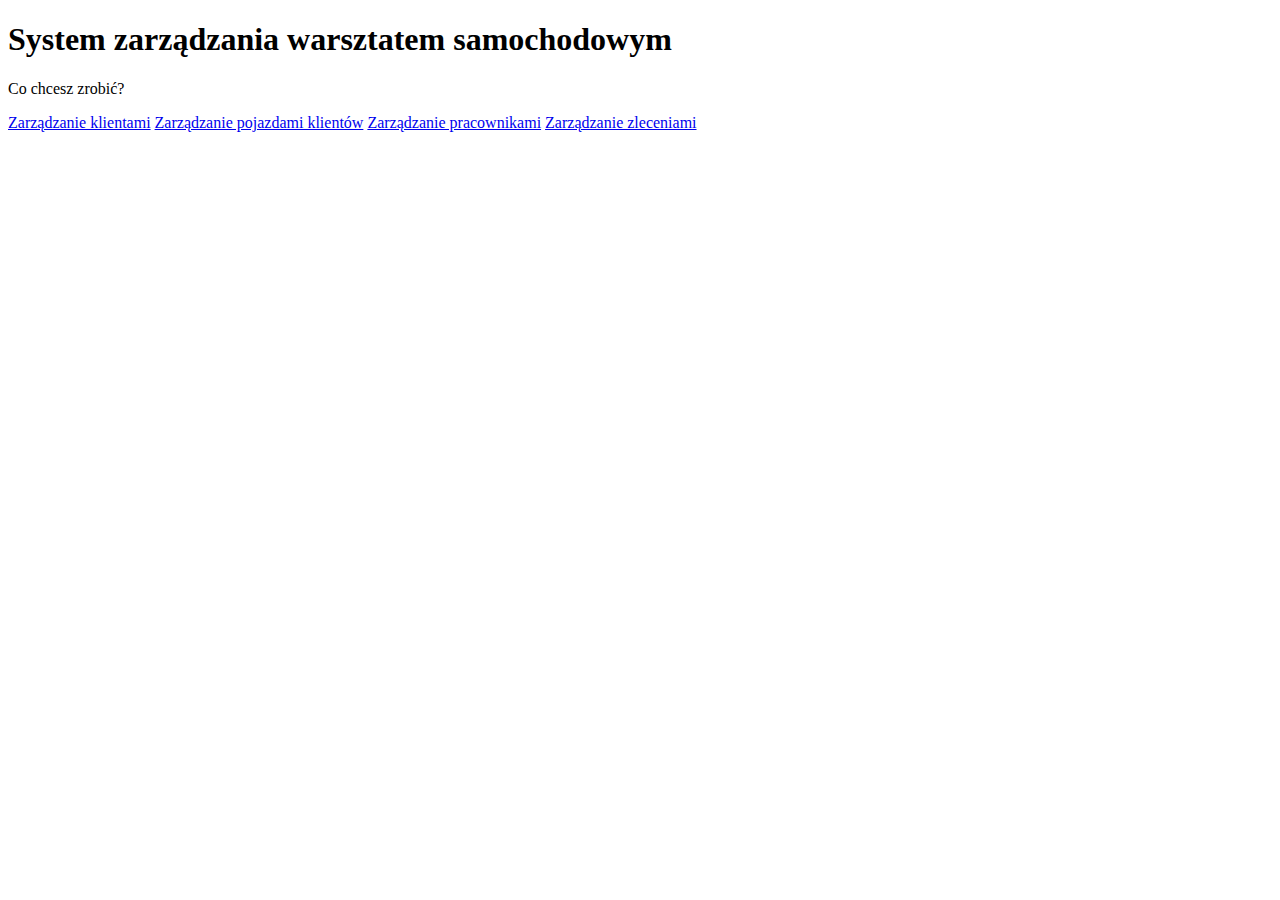
==== src/main/webapp/index.html @ 1e59b0de "Add new link" ====
<!doctype html>
<html lang="pl">
<head>
    <meta charset="utf-8">
    <!--<meta name="viewport" content="width=device-width, initial-scale=1, shrink-to-fit=no">-->

    <link href="webjars/bootstrap/3.2.0/css/bootstrap.css" rel="stylesheet"/>
    <!--<link rel="stylesheet" href="https://stackpath.bootstrapcdn.com/bootstrap/4.1.3/css/bootstrap.min.css" integrity="sha384-MCw98/SFnGE8fJT3GXwEOngsV7Zt27NXFoaoApmYm81iuXoPkFOJwJ8ERdknLPMO" crossorigin="anonymous">    <title>Zarządanie klientami</title>-->

    <link rel="stylesheet" href="style/style.css">
    <title>Strona główna</title>
</head>
<body>
        <div class="jumbotron">
            <h1 class="display-3">System zarządzania warsztatem samochodowym</h1>
            <p class="lead">Co chcesz zrobić?</p>
            <p class="lead">
                <a class="btn btn-primary btn-lg" href="customersmanagement.html.html" role="button">Zarządzanie klientami</a>
                <a class="btn btn-primary btn-lg" href="vehicklesmanagment.html" role="button">Zarządzanie pojazdami klientów</a>
                <a class="btn btn-primary btn-lg" href="employeemanagment.html" role="button">Zarządzanie pracownikami</a>
                <a class="btn btn-primary btn-lg" href="ordersmanagment.html" role="button">Zarządzanie zleceniami</a>
            </p>
        </div>

</body>
</html>
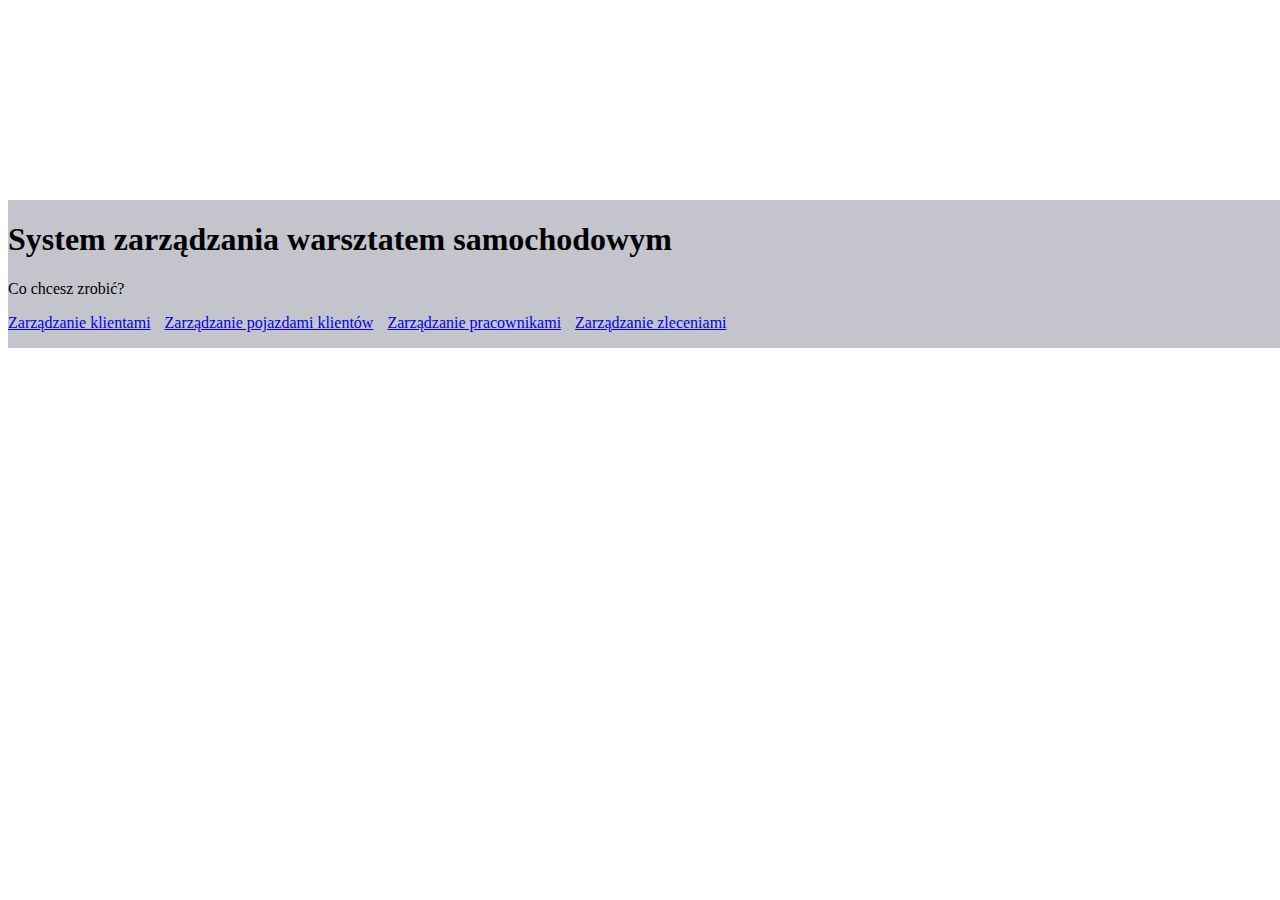
==== commit 3a8ea427: "Merge pull request #21 from LeszekLuksza/master" ====
--- a/src/main/webapp/index.html
+++ b/src/main/webapp/index.html
@@ -2,11 +2,7 @@
 <html lang="pl">
 <head>
     <meta charset="utf-8">
-    <!--<meta name="viewport" content="width=device-width, initial-scale=1, shrink-to-fit=no">-->
-
-    <link href="webjars/bootstrap/3.2.0/css/bootstrap.css" rel="stylesheet"/>
-    <!--<link rel="stylesheet" href="https://stackpath.bootstrapcdn.com/bootstrap/4.1.3/css/bootstrap.min.css" integrity="sha384-MCw98/SFnGE8fJT3GXwEOngsV7Zt27NXFoaoApmYm81iuXoPkFOJwJ8ERdknLPMO" crossorigin="anonymous">    <title>Zarządanie klientami</title>-->
-
+    <link rel="stylesheet" href="/webjars/bootstrap/4.1.3/css/bootstrap.css">
     <link rel="stylesheet" href="style/style.css">
     <title>Strona główna</title>
 </head>
@@ -15,7 +11,7 @@
             <h1 class="display-3">System zarządzania warsztatem samochodowym</h1>
             <p class="lead">Co chcesz zrobić?</p>
             <p class="lead">
-                <a class="btn btn-primary btn-lg" href="customersmanagement.html.html" role="button">Zarządzanie klientami</a>
+                <a class="btn btn-primary btn-lg" href="customersmanagement.html" role="button">Zarządzanie klientami</a>
                 <a class="btn btn-primary btn-lg" href="vehicklesmanagment.html" role="button">Zarządzanie pojazdami klientów</a>
                 <a class="btn btn-primary btn-lg" href="employeemanagment.html" role="button">Zarządzanie pracownikami</a>
                 <a class="btn btn-primary btn-lg" href="ordersmanagment.html" role="button">Zarządzanie zleceniami</a>
--- a/src/main/webapp/style/style.css
+++ b/src/main/webapp/style/style.css
@@ -0,0 +1,18 @@
+body{
+    width:100%;
+    background: url("../pictures/ford-mustang-wallpaper-full-hd-1080p-205084.jpg") round fixed;
+}
+
+.jumbotron{
+    background-color: rgba(186, 186, 196, 0.86);
+    width: 100%;
+    overflow: auto;
+    margin: auto;
+    position: absolute;
+    top: 200px;
+}
+.jumbotron a{
+    margin-right: 10px;
+    width:320px;
+    margin-bottom: 10px;
+}